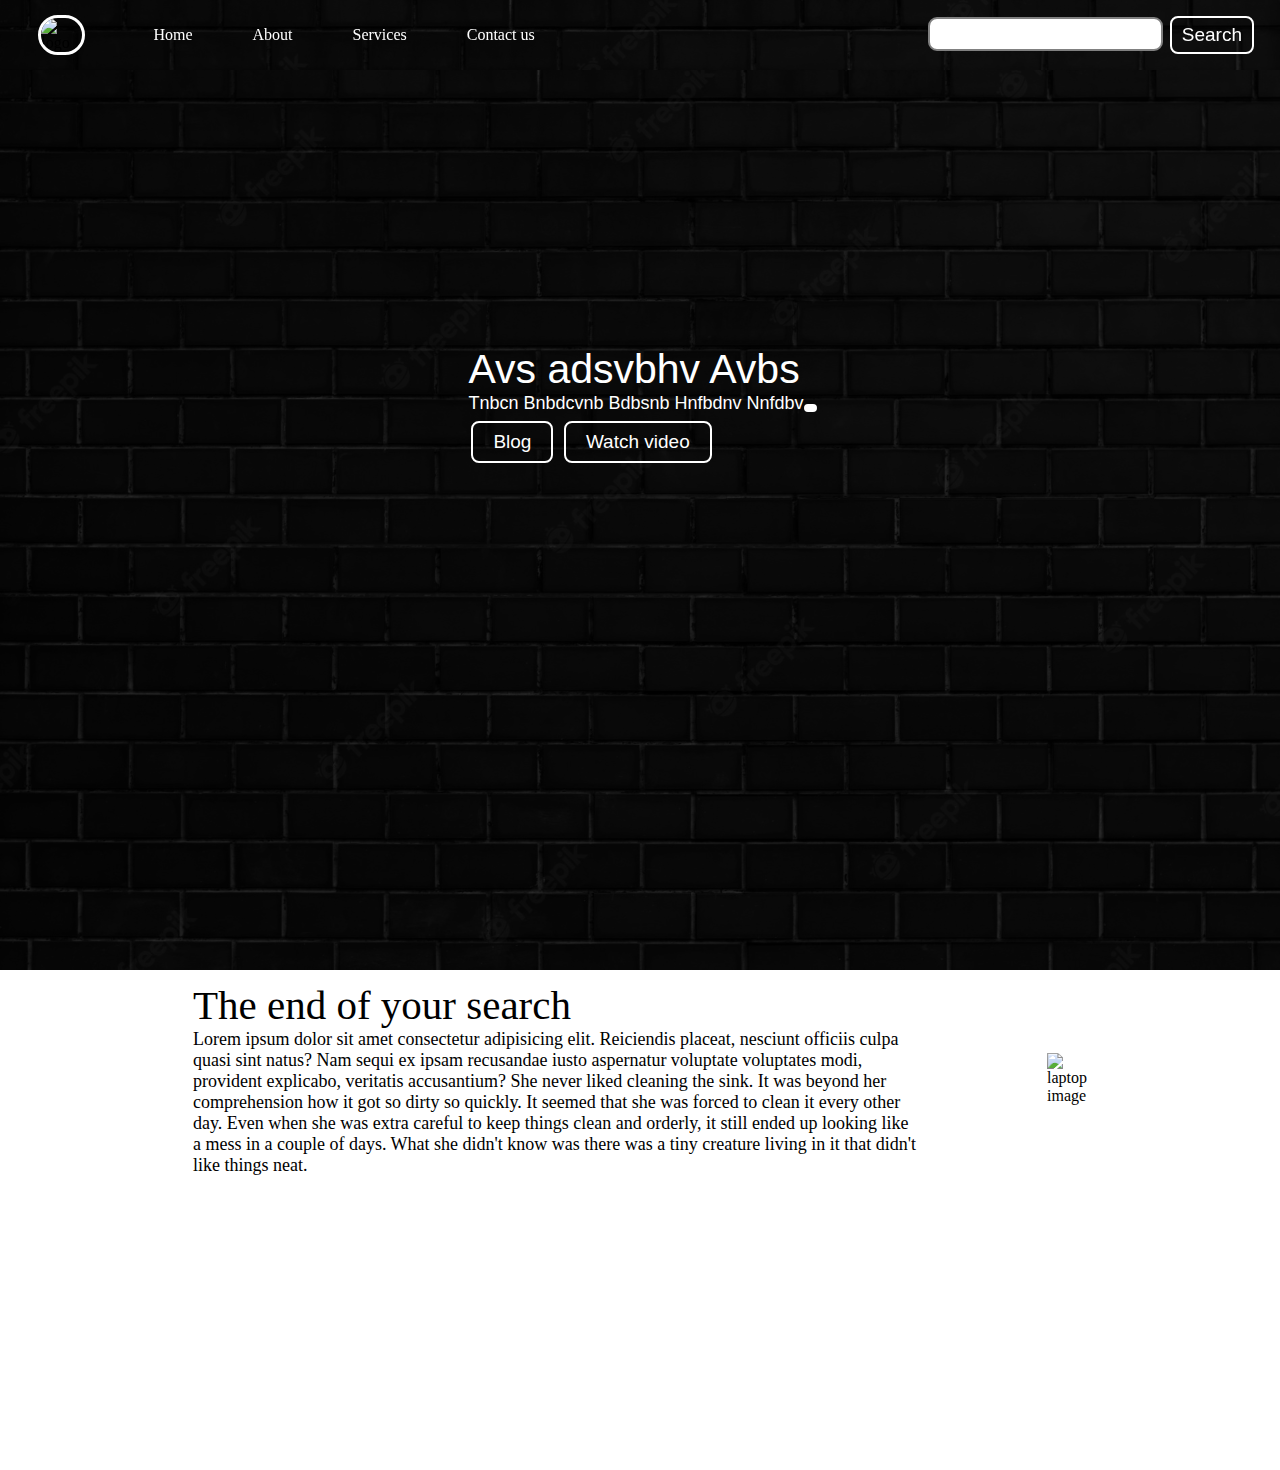
==== index.html @ e650e879 "dfd" ====
<!DOCTYPE html>
<html lang="en">
  <head>
    <meta charset="UTF-8" />
    <meta http-equiv="X-UA-Compatible" content="IE=edge" />
    <meta name="viewport" content="width=device-width, initial-scale=1.0" />
    <title>AmitRzk</title>
    <link rel="stylesheet" href="style.css" />
  </head>
  <body>
    <nav class="navbar background">
      <ul class="nav-list">
        <div class="logo"><img src="https://yt3.ggpht.com/ytc/AMLnZu_3RAJq7sZBb-MqEaMj4VtuwkOXBh1EakJxn1yDuw=s176-c-k-c0x00ffffff-no-rj" alt="logo">
        </div>
        <li><a href="#Home">Home</a></li>
        <li><a href="/about.html">About</a></li>
        <li><a href="#Services">Services</a></li>
        <li><a href="contact.html">Contact us</a></li>
        
      </ul>
      <div class="rightNav">
          <input type="text"  name="search" id="search">
          <button class="btn btn-sm">Search</button>
          
        </div>
    </nav>
    <section class="background firstSection">
      <div class="box-main">
        <div class="firstHalf">
          <p class="text-big">Avs adsvbhv Avbs</p>
          <p class="text-small">Tnbcn Bnbdcvnb Bdbsnb Hnfbdnv Nnfdbv</p>
          <div class="bottons">
            <button class="btn">Blog</button>
            <button class="btn">Watch video</button>
          </div>

        </div>
        <div class="secondHalf">
        <img src="https://yt3.ggpht.com/ytc/AMLnZu_3RAJq7sZBb-MqEaMj4VtuwkOXBh1EakJxn1yDuw=s176-c-k-c0x00ffffff-no-rj " alt="">
      </div>

    </section>

    <section class="secRight">
      <div class="paras">
      <p class="sectionTag text-big">The end of your search</p>
      <p class="sectionSubTag text-small">Lorem ipsum dolor sit amet consectetur adipisicing elit. Reiciendis placeat, nesciunt officiis culpa quasi sint natus? Nam sequi ex ipsam recusandae iusto aspernatur voluptate voluptates modi, provident explicabo, veritatis accusantium? She never liked cleaning the sink. It was beyond her comprehension how it got so dirty so quickly. It seemed that she was forced to clean it every other day. Even when she was extra careful to keep things clean and orderly, it still ended up looking like a mess in a couple of days. What she didn't know was there was a tiny creature living in it that didn't like things neat.</p>
    </div>
      <div class="thumbnail">
        <img src="https://yt3.ggpht.com/ytc/AMLnZu_3RAJq7sZBb-MqEaMj4VtuwkOXBh1EakJxn1yDuw=s176-c-k-c0x00ffffff-no-rj" alt="laptop image" class="imageFluid">
      </div>
   
    </section>
  </body>
</html>
---- style.css ----
*{
    margin: 0;
    padding: 0;
}
.logo{
    width: 20%;
    display: flex;
    justify-content: center;
    align-items: center;



}
.logo img{
    width: 33%;
    border:3px solid white;
    border-radius: 50px;
}

.navbar{
    display:flex;
    justify-content: center;
    align-items: center;
    position: sticky;
    top: 0;
    cursor: pointer;

}
.nav-list{
    width: 50%; 
    
    display: flex;
    align-items: center;



}
.nav-list li{
    list-style: none;
    padding: 26px 30px;

}
.nav-list li a{
    text-decoration: none;
    color: white;

}
.nav-list li a:hover{
    color: rgb(71, 42, 165);

}
.rightNav{
    
    width: 50%;
    text-align: right;
    padding: 0 23px;
    
    
}
#search{
    padding: 5px;
    font-size: 17px;
    border:2px solid gray;
    border-radius: 9px;
}
.background{
    background:rgba(0, 0, 0, 0.7) url('bg.jpg');
    background-size: cover;
    background-blend-mode: darken;
    
    


}
.firstSection{
    height: 100vh;
}
.box-main{
    display: flex;
    justify-content: center;
    align-items: center;
    color: white;
    font-family: 'Segoe UI', Tahoma, Geneva, Verdana, sans-serif;
    max-width: 50%;
    margin: auto;
    height: 75%;


}
.secondHalf img{
    width: 70%;
    border: 4px solid white;
    border-radius: 150px;
    display: block;
    margin: auto;

}
.text-big{
    font-size: 41px;
    

}
.text-small{
font-size: 18px;
}
.btn{
    padding: 8px 20px;
    margin: 7px 3px;
    border: 2px solid white;
    border-radius: 8px;
    font-size: 19px;
    background: none;
    color: white;
    cursor: pointer;
}
.btn-sm{
    padding: 6px 10px;
    vertical-align: middle;
}
.secRight{
    height: 500px;
    display: flex;
    align-items: center;
    justify-content: space-evenly;
    max-width: 80%;
    margin: auto;
}
.paras{
    padding: 283px 65px;
    padding-top: 0px;
}
.imageFluid{
    padding: 283px 65px;
    padding-top: 0px;
}
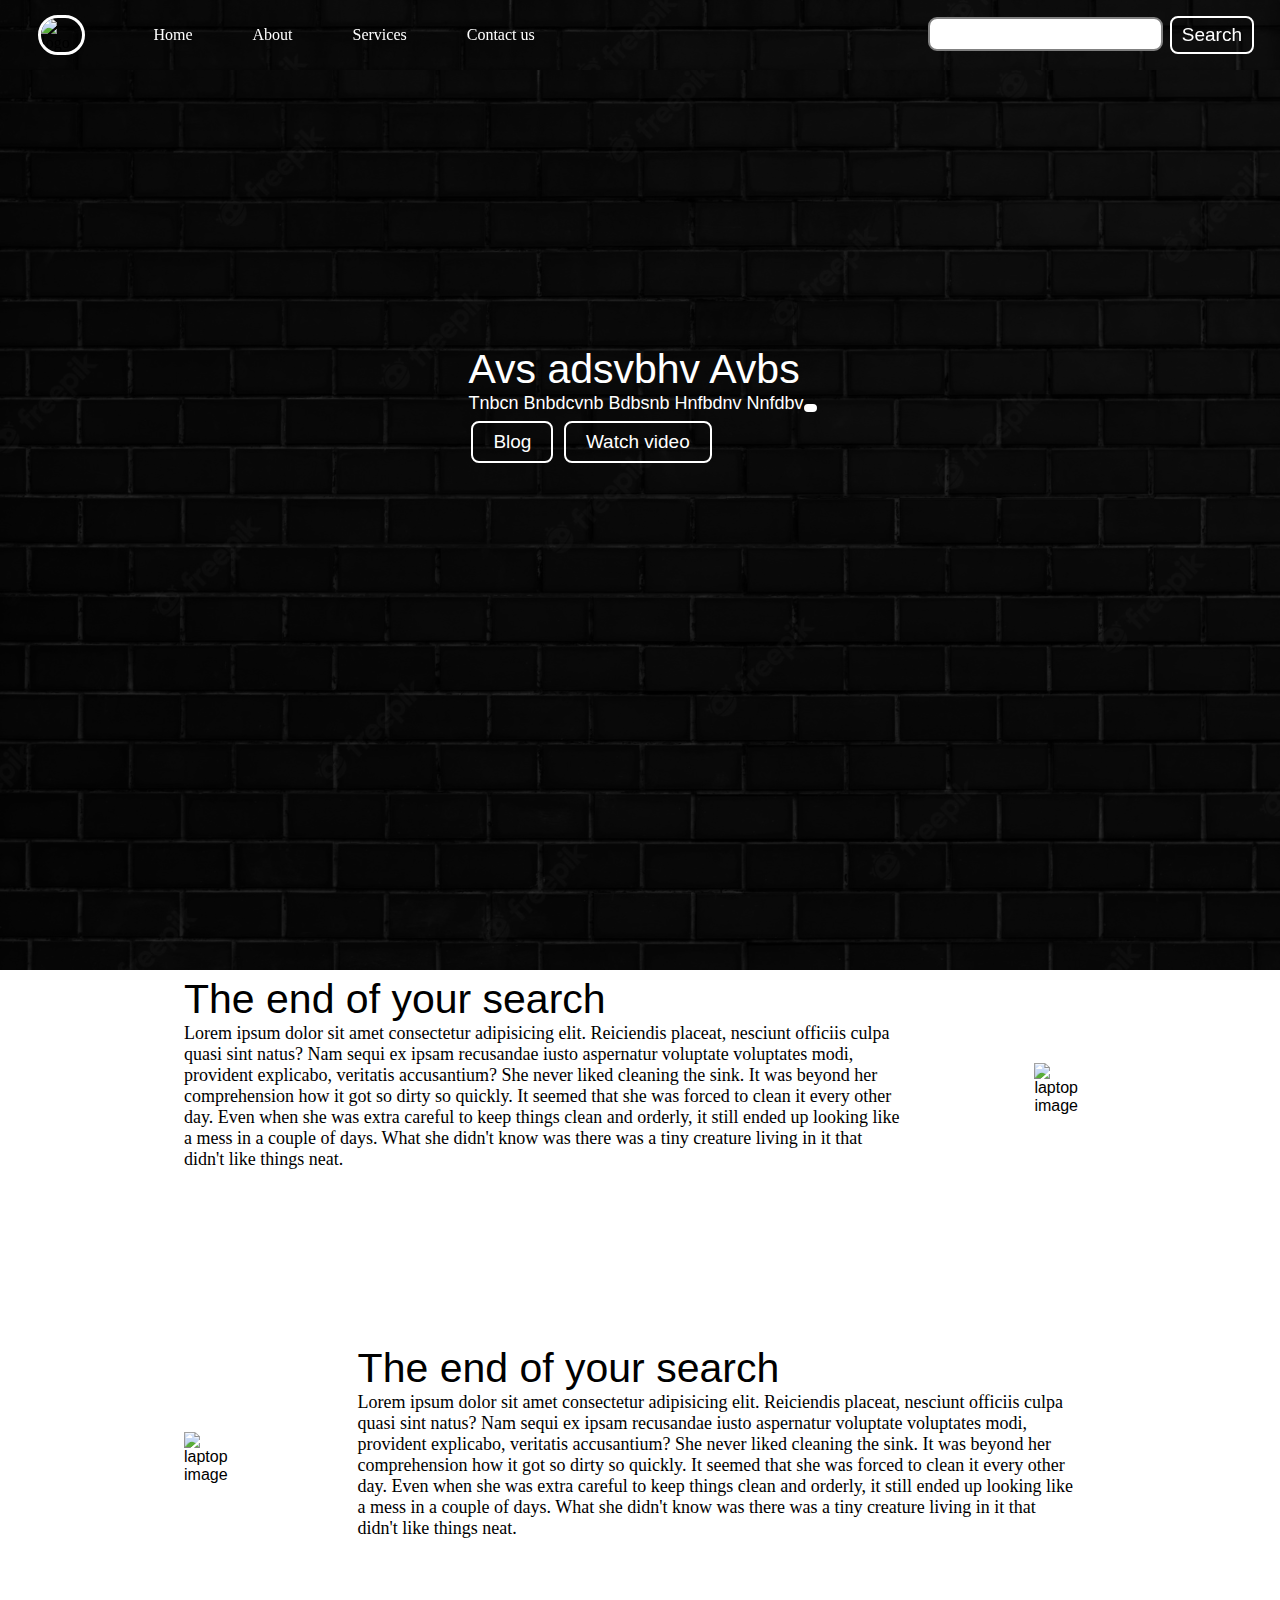
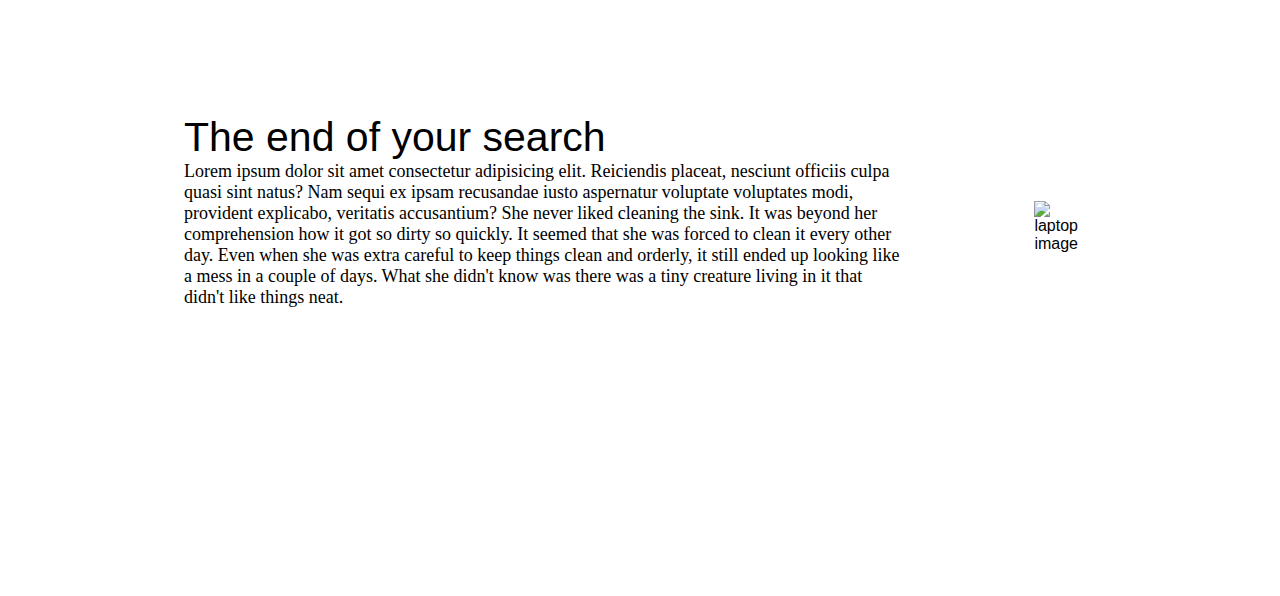
==== commit fceefc87: "vncn" ====
--- a/index.html
+++ b/index.html
@@ -41,13 +41,36 @@
 
     </section>
 
-    <section class="secRight">
+    <section class="section">
       <div class="paras">
       <p class="sectionTag text-big">The end of your search</p>
       <p class="sectionSubTag text-small">Lorem ipsum dolor sit amet consectetur adipisicing elit. Reiciendis placeat, nesciunt officiis culpa quasi sint natus? Nam sequi ex ipsam recusandae iusto aspernatur voluptate voluptates modi, provident explicabo, veritatis accusantium? She never liked cleaning the sink. It was beyond her comprehension how it got so dirty so quickly. It seemed that she was forced to clean it every other day. Even when she was extra careful to keep things clean and orderly, it still ended up looking like a mess in a couple of days. What she didn't know was there was a tiny creature living in it that didn't like things neat.</p>
     </div>
       <div class="thumbnail">
-        <img src="https://yt3.ggpht.com/ytc/AMLnZu_3RAJq7sZBb-MqEaMj4VtuwkOXBh1EakJxn1yDuw=s176-c-k-c0x00ffffff-no-rj" alt="laptop image" class="imageFluid">
+        <img src="https://img.freepik.com/premium-vector/cool-gamer-character-mascot-logo_10308-81.jpg?w=2000" alt="laptop image" class="imageFluid">
+      </div>
+   
+    </section>
+
+
+    <section class=" section section-left">
+      <div class="paras">
+      <p class="sectionTag text-big">The end of your search</p>
+      <p class="sectionSubTag text-small">Lorem ipsum dolor sit amet consectetur adipisicing elit. Reiciendis placeat, nesciunt officiis culpa quasi sint natus? Nam sequi ex ipsam recusandae iusto aspernatur voluptate voluptates modi, provident explicabo, veritatis accusantium? She never liked cleaning the sink. It was beyond her comprehension how it got so dirty so quickly. It seemed that she was forced to clean it every other day. Even when she was extra careful to keep things clean and orderly, it still ended up looking like a mess in a couple of days. What she didn't know was there was a tiny creature living in it that didn't like things neat.</p>
+    </div>
+      <div class="thumbnail">
+        <img src="https://images.pexels.com/photos/1714208/pexels-photo-1714208.jpeg?auto=compress&cs=tinysrgb&dpr=1&w=500" alt="laptop image" class="imageFluid">
+      </div>
+   
+    </section>
+
+    <section class="section">
+      <div class="paras">
+      <p class="sectionTag text-big">The end of your search</p>
+      <p class="sectionSubTag text-small">Lorem ipsum dolor sit amet consectetur adipisicing elit. Reiciendis placeat, nesciunt officiis culpa quasi sint natus? Nam sequi ex ipsam recusandae iusto aspernatur voluptate voluptates modi, provident explicabo, veritatis accusantium? She never liked cleaning the sink. It was beyond her comprehension how it got so dirty so quickly. It seemed that she was forced to clean it every other day. Even when she was extra careful to keep things clean and orderly, it still ended up looking like a mess in a couple of days. What she didn't know was there was a tiny creature living in it that didn't like things neat.</p>
+    </div>
+      <div class="thumbnail">
+        <img src="https://computercures.com.au/wp-content/uploads/2018/08/desktop.jpg" alt="laptop image" class="imageFluid">
       </div>
    
     </section>
--- a/style.css
+++ b/style.css
@@ -117,19 +117,31 @@
     padding: 6px 10px;
     vertical-align: middle;
 }
-.secRight{
-    height: 500px;
+.section{
+    height: 250px;
     display: flex;
     align-items: center;
     justify-content: space-evenly;
     max-width: 80%;
-    margin: auto;
+    margin: 119px;
+    font-family: Arial, Helvetica, sans-serif;
 }
 .paras{
     padding: 283px 65px;
     padding-top: 0px;
 }
 .imageFluid{
-    padding: 283px 65px;
+    padding: 250px 65px;
     padding-top: 0px;
+}
+.section-left{
+    flex-direction: row-reverse;
+}
+.sectionSubTag{
+    font-family: Cambria, Cochin, Georgia, Times, 'Times New Roman', serif;
+}
+.thumbnail img{
+    width: 220px;
+    
+
 }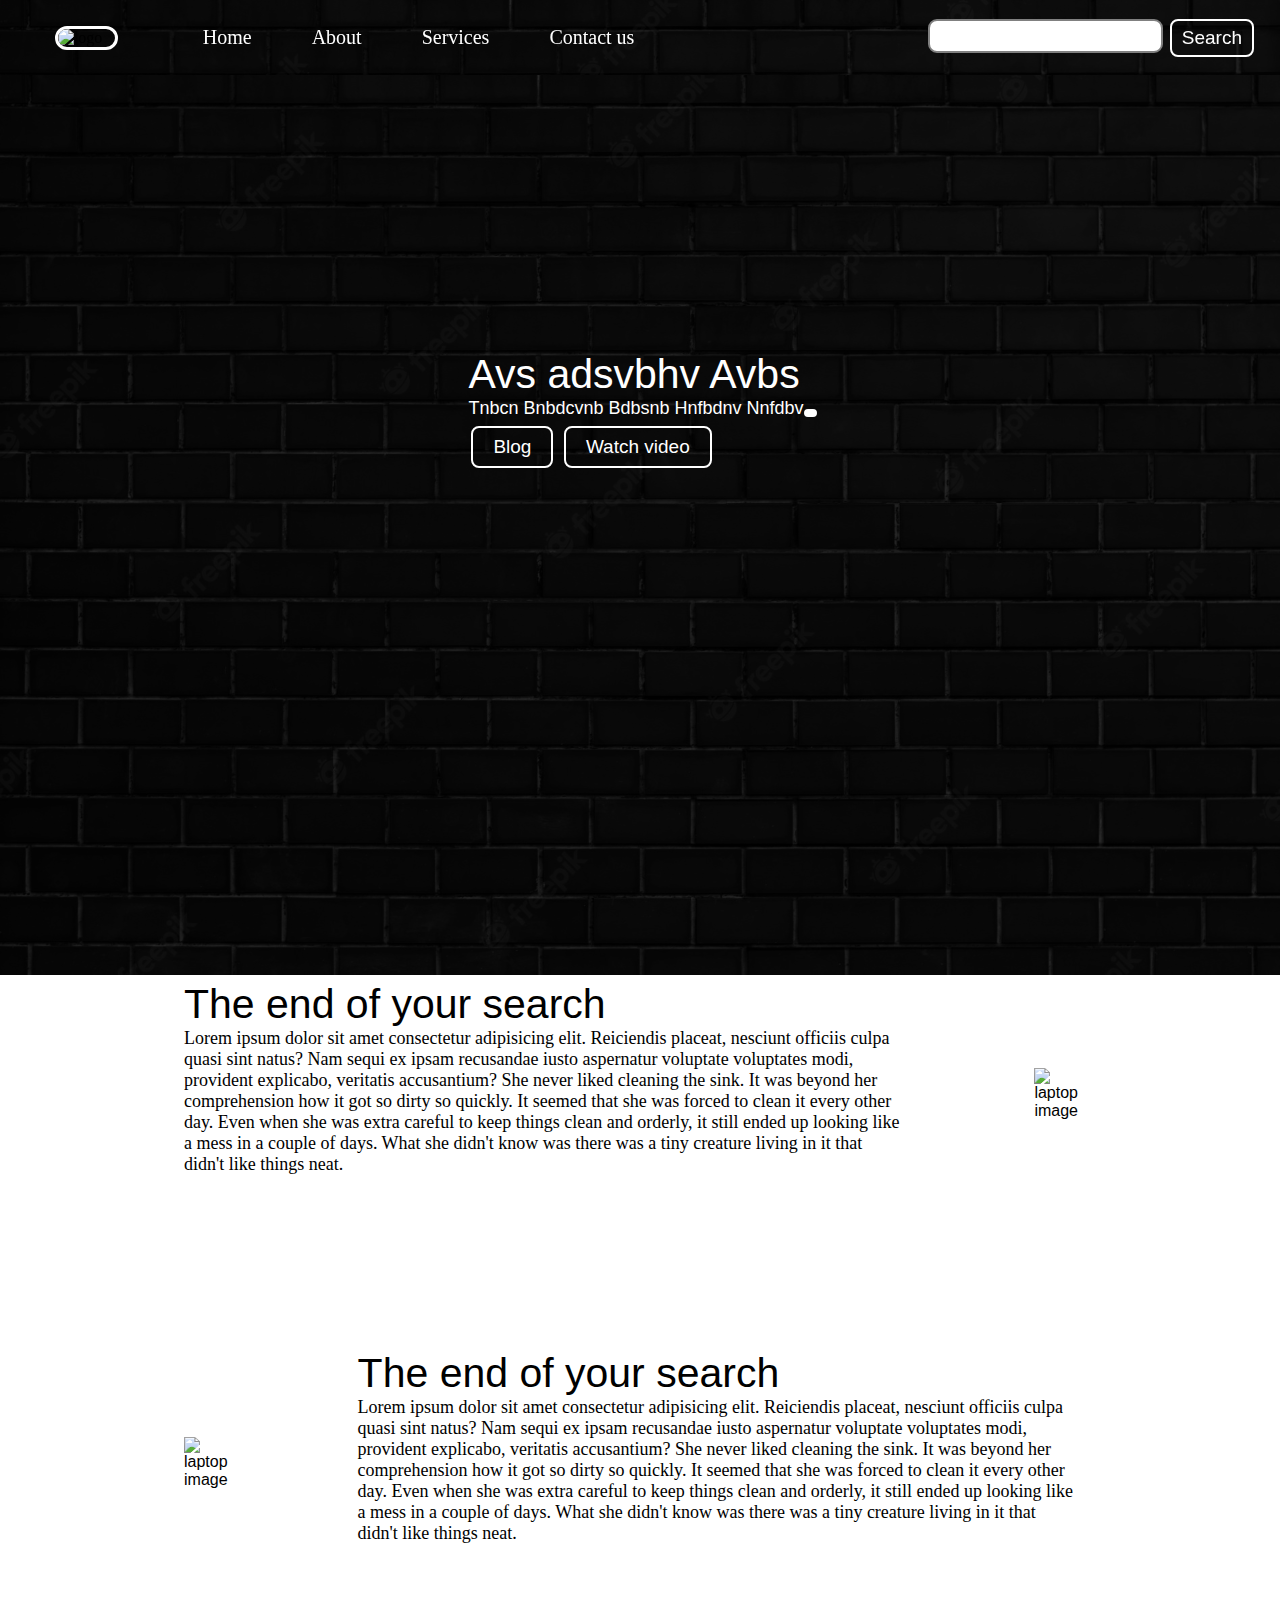
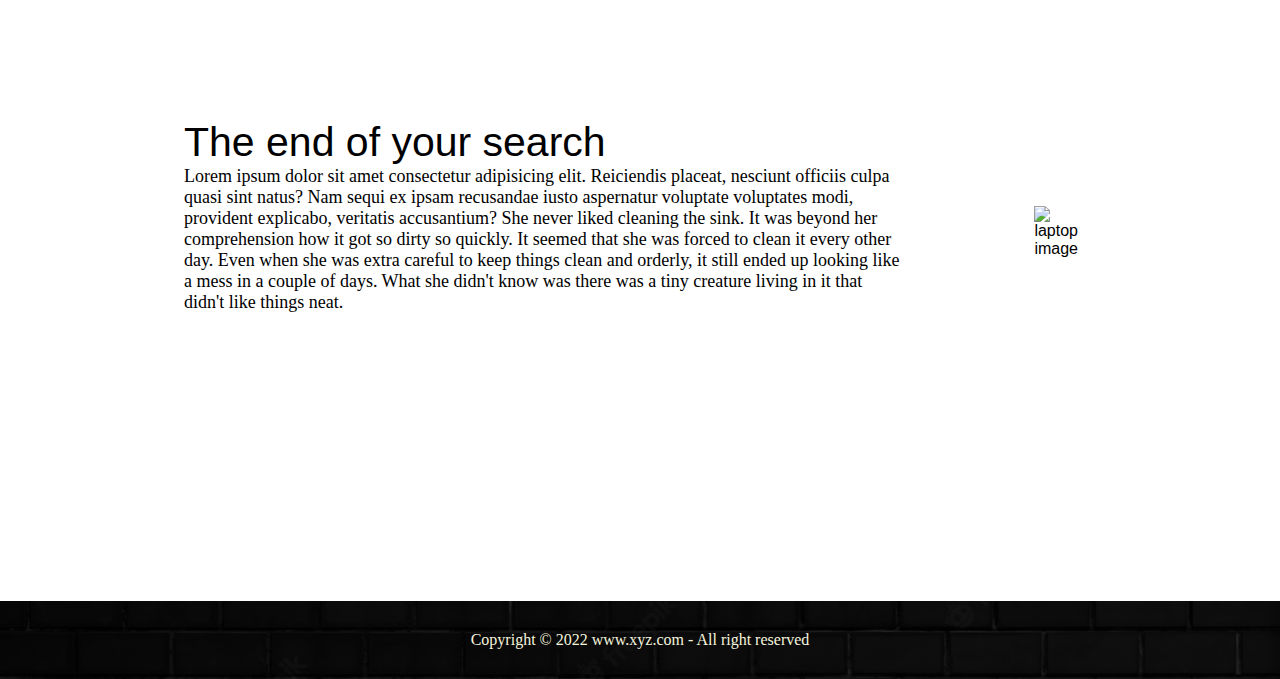
==== commit 43869344: "hgg" ====
--- a/index.html
+++ b/index.html
@@ -8,7 +8,7 @@
     <link rel="stylesheet" href="style.css" />
   </head>
   <body>
-    <nav class="navbar background">
+    <nav class="navbar background h-nav">
       <ul class="nav-list">
         <div class="logo"><img src="https://yt3.ggpht.com/ytc/AMLnZu_3RAJq7sZBb-MqEaMj4VtuwkOXBh1EakJxn1yDuw=s176-c-k-c0x00ffffff-no-rj" alt="logo">
         </div>
@@ -22,6 +22,11 @@
           <input type="text"  name="search" id="search">
           <button class="btn btn-sm">Search</button>
           
+        </div>
+        <div class="burger">
+          <div class="line"></div>
+          <div class="line"></div>
+          <div class="line"></div>
         </div>
     </nav>
     <section class="background firstSection">
@@ -74,5 +79,10 @@
       </div>
    
     </section>
+    <footer class="background">
+      <p class="text-footer">
+        Copyright &copy; 2022 www.xyz.com - All right reserved
+      </p>
+    </footer>
   </body>
 </html>
--- a/style.css
+++ b/style.css
@@ -27,7 +27,7 @@
 
 }
 .nav-list{
-    width: 50%; 
+    width: 70%; 
     
     display: flex;
     align-items: center;
@@ -43,6 +43,8 @@
 .nav-list li a{
     text-decoration: none;
     color: white;
+    font-size: 20px;
+    font-family: Cambria, Cochin, Georgia, Times, 'Times New Roman', serif;
 
 }
 .nav-list li a:hover{
@@ -51,7 +53,7 @@
 }
 .rightNav{
     
-    width: 50%;
+    width: 30%;
     text-align: right;
     padding: 0 23px;
     
@@ -144,4 +146,53 @@
     width: 220px;
     
 
+}
+.text-footer{
+    text-align: center;
+    
+    display:flex;
+    justify-content: center;
+    padding: 30px 0;
+    color: beige;
+
+}
+.burger{
+    display: none;
+    position: absolute;
+    cursor: pointer;
+    right: 5%;
+    top: 35px;
+
+}
+.line{
+    width: 30px;
+    background-color: white;
+    margin: 2px 1px;
+    height: 4px;
+}
+@media only screen and (max-width:998px){
+
+    .nav-list{
+        flex-direction:column;
+}
+.navbar{
+    
+    flex-direction:column;
+
+}
+.rightNav{
+    text-align: center;
+   
+}
+#search{
+    width: 100%;
+
+}
+.burger{
+    display: block;
+}
+.h-nav{
+    height: 75px;
+}
+ 
 }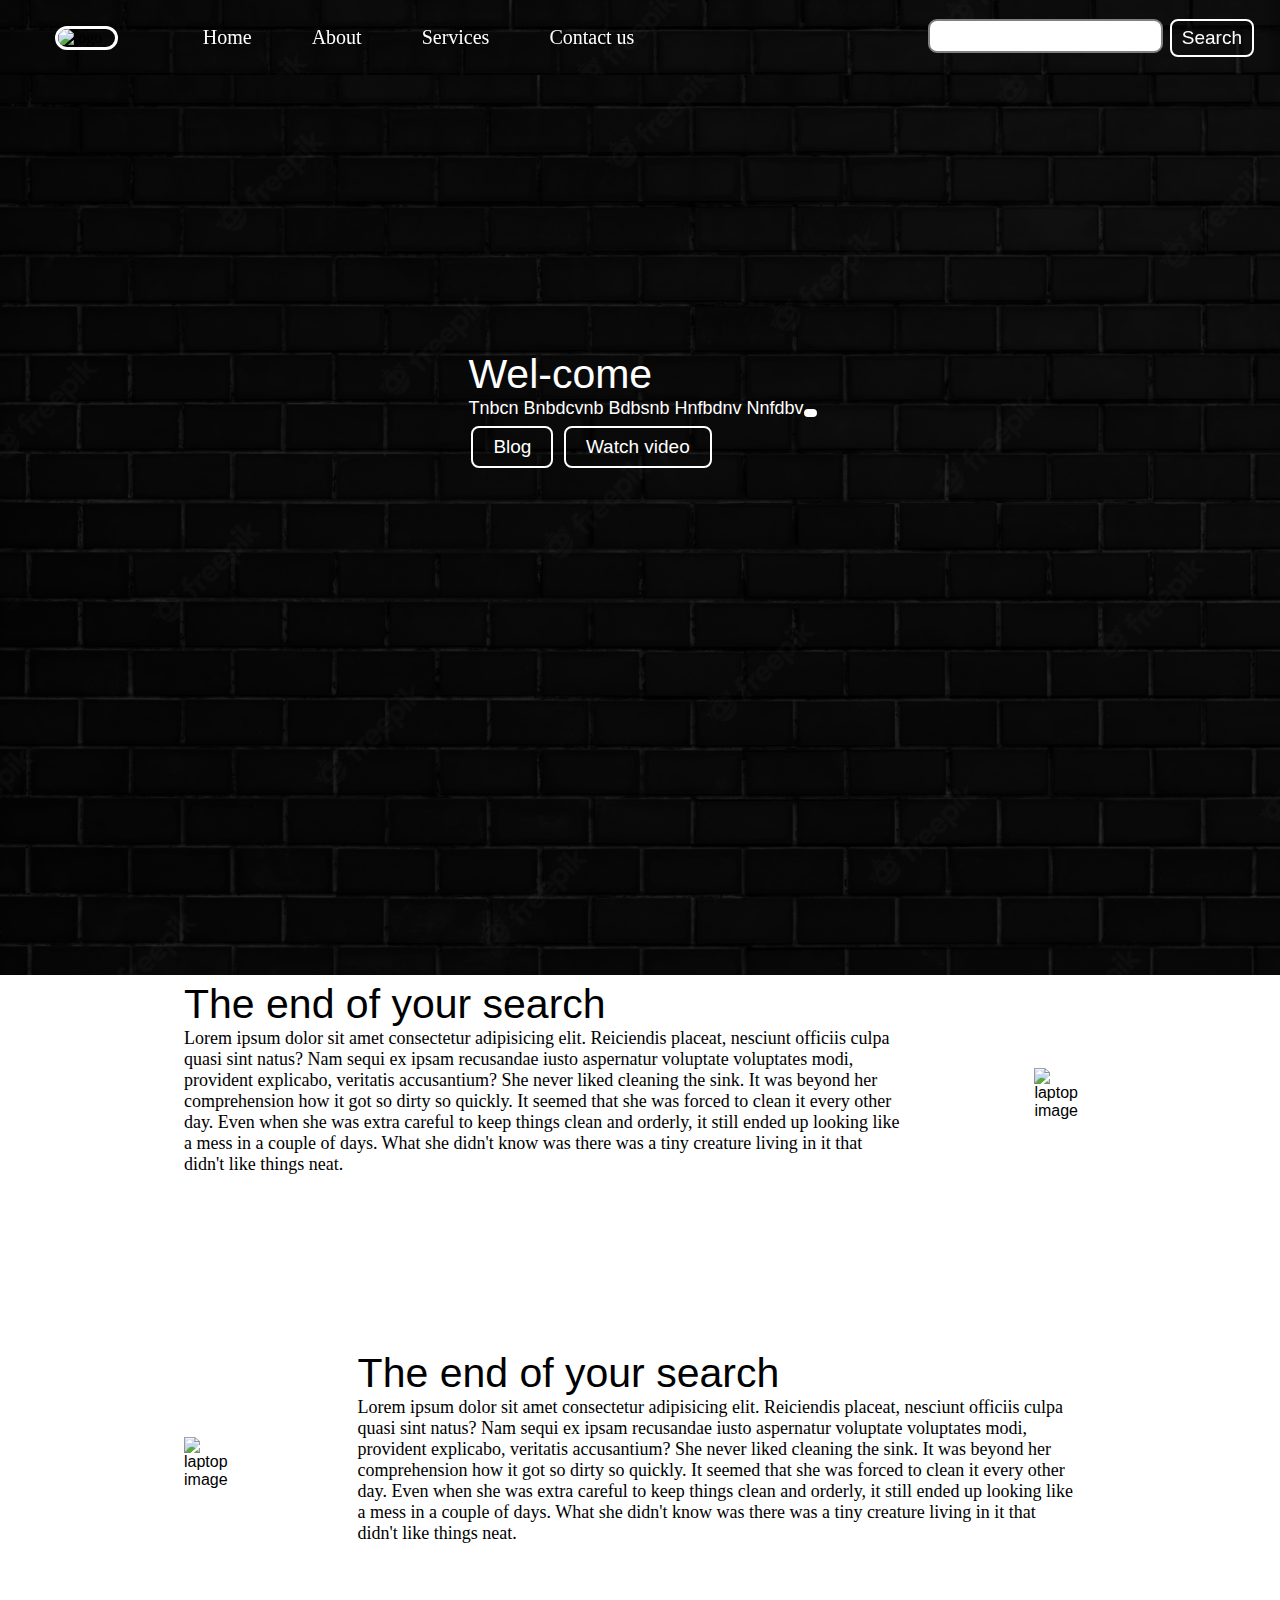
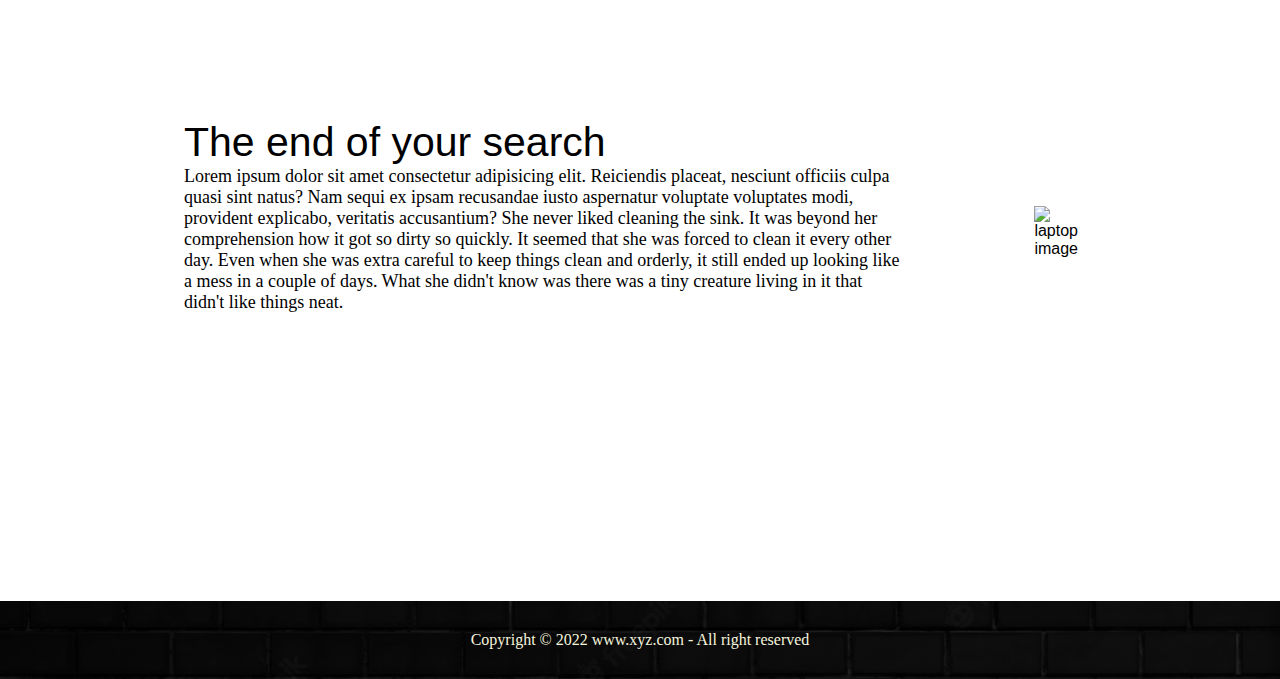
==== commit aabc8c1a: "dhd" ====
--- a/index.html
+++ b/index.html
@@ -6,10 +6,11 @@
     <meta name="viewport" content="width=device-width, initial-scale=1.0" />
     <title>AmitRzk</title>
     <link rel="stylesheet" href="style.css" />
+    <script src="resp.js"></script>
   </head>
   <body>
-    <nav class="navbar background h-nav">
-      <ul class="nav-list">
+    <nav class="navbar background h-nav-res">
+      <ul class="nav-list v-class-res">
         <div class="logo"><img src="https://yt3.ggpht.com/ytc/AMLnZu_3RAJq7sZBb-MqEaMj4VtuwkOXBh1EakJxn1yDuw=s176-c-k-c0x00ffffff-no-rj" alt="logo">
         </div>
         <li><a href="#Home">Home</a></li>
@@ -18,7 +19,7 @@
         <li><a href="contact.html">Contact us</a></li>
         
       </ul>
-      <div class="rightNav">
+      <div class="rightNav v-class-res">
           <input type="text"  name="search" id="search">
           <button class="btn btn-sm">Search</button>
           
@@ -32,7 +33,7 @@
     <section class="background firstSection">
       <div class="box-main">
         <div class="firstHalf">
-          <p class="text-big">Avs adsvbhv Avbs</p>
+          <p class="text-big">Wel-come </p>
           <p class="text-small">Tnbcn Bnbdcvnb Bdbsnb Hnfbdnv Nnfdbv</p>
           <div class="bottons">
             <button class="btn">Blog</button>
--- a/style.css
+++ b/style.css
@@ -191,8 +191,11 @@
 .burger{
     display: block;
 }
-.h-nav{
+.h-nav-res{
     height: 75px;
+}
+.v-class-res{
+    opacity: 0;
 }
  
 }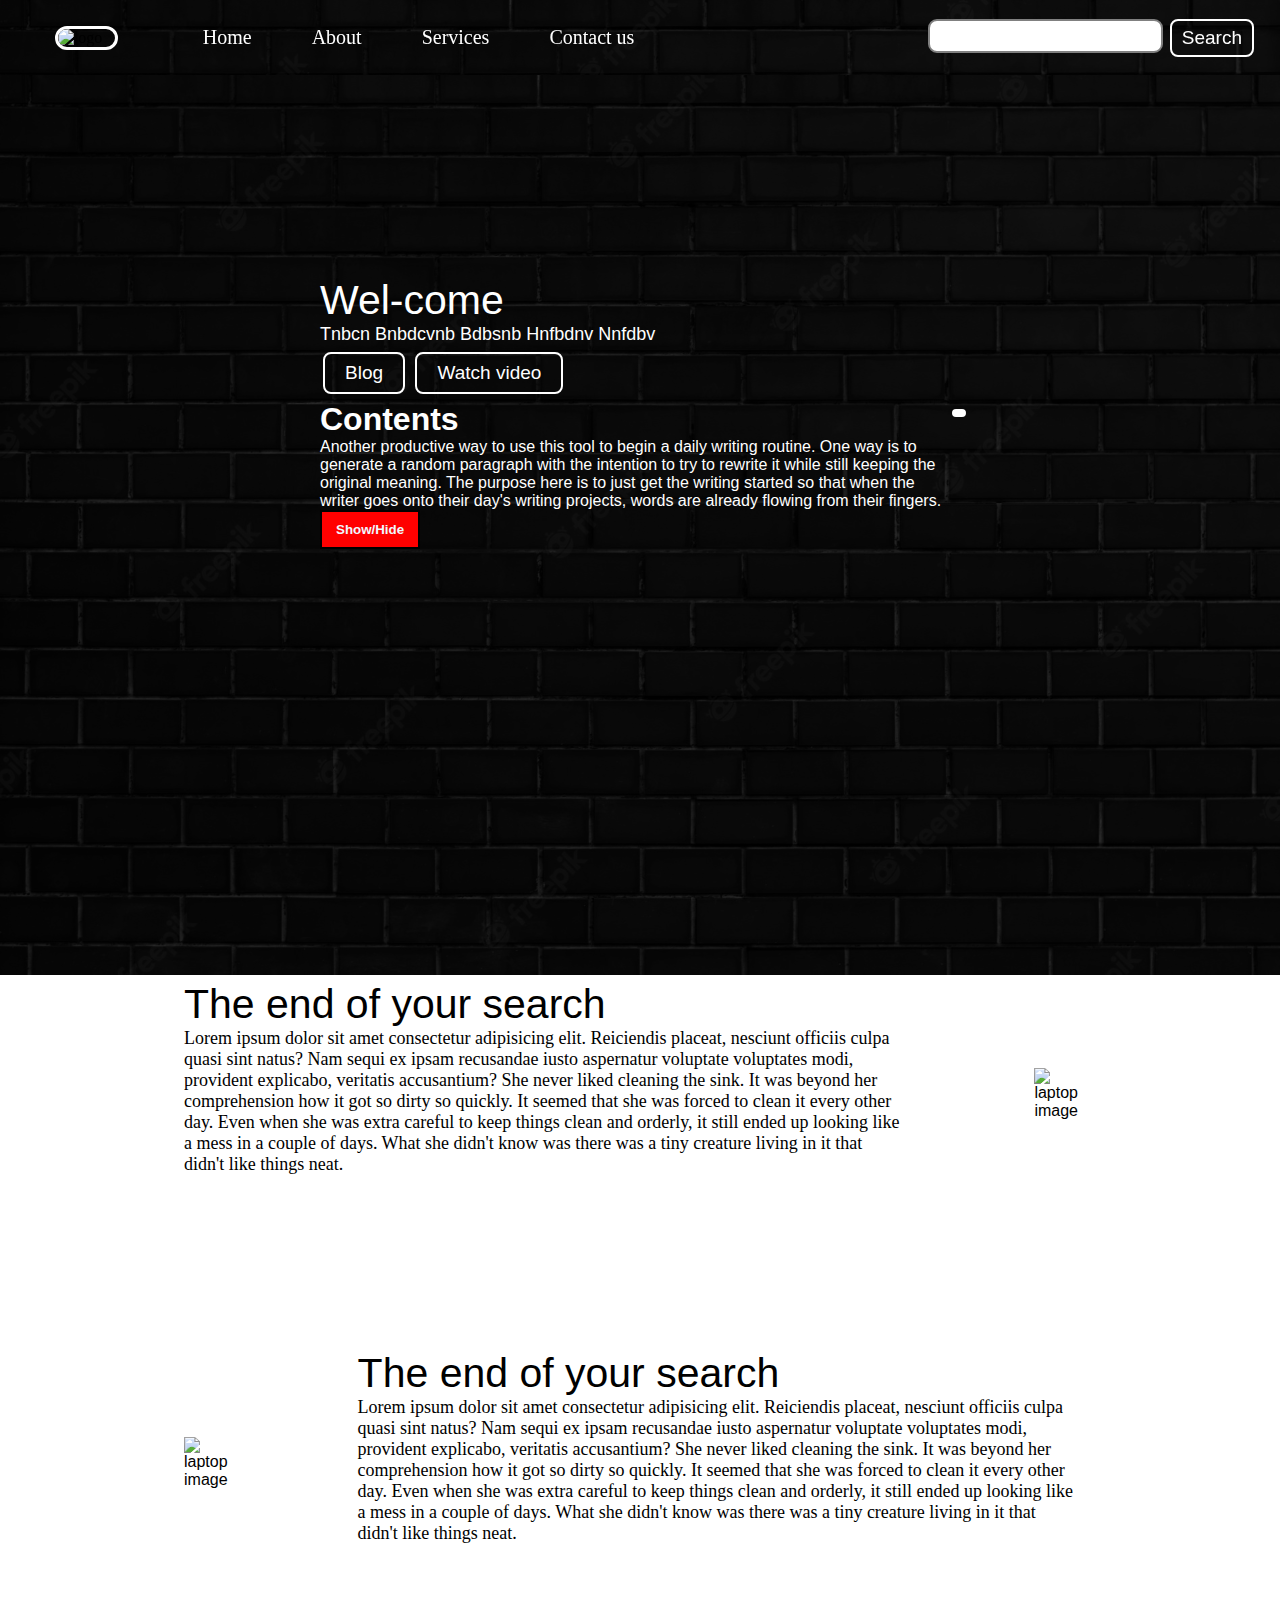
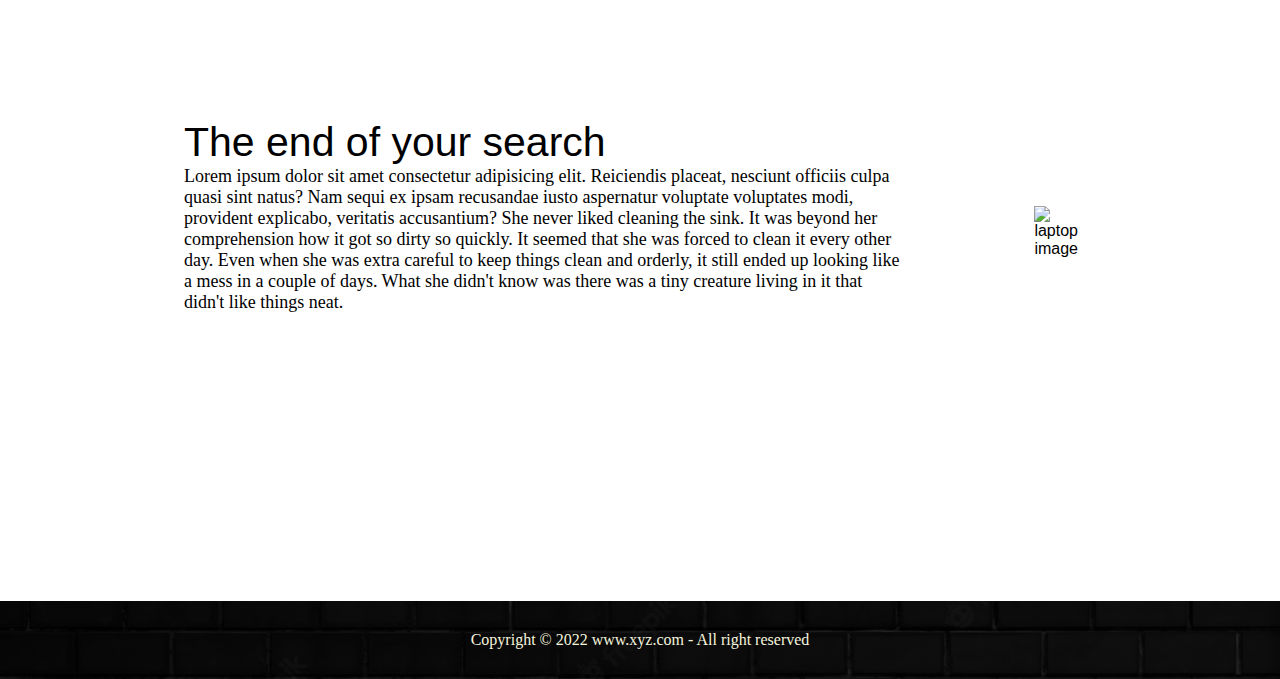
==== commit eb0cec00: "hgg" ====
--- a/index.html
+++ b/index.html
@@ -40,6 +40,11 @@
             <button class="btn">Watch video</button>
           </div>
 
+          <div class="docs">
+            <h1>Contents</h1>
+            <p id="para">Another productive way to use this tool to begin a daily writing routine. One way is to generate a random paragraph with the intention to try to rewrite it while still keeping the original meaning. The purpose here is to just get the writing started so that when the writer goes onto their day's writing projects, words are already flowing from their fingers.</p>
+            <button id="btn" onclick="togglehide()">Show/Hide</button>
+          </div>
         </div>
         <div class="secondHalf">
         <img src="https://yt3.ggpht.com/ytc/AMLnZu_3RAJq7sZBb-MqEaMj4VtuwkOXBh1EakJxn1yDuw=s176-c-k-c0x00ffffff-no-rj " alt="">
--- a/style.css
+++ b/style.css
@@ -162,7 +162,19 @@
     cursor: pointer;
     right: 5%;
     top: 35px;
-
+    border-radius: 8px;
+    cursor: pointer;
+
+}
+.docs{
+    
+}
+#btn{
+    padding:10px 14px;
+    background-color: red;
+    border: 2px solid black;
+    color: aliceblue;
+    font-weight: bold;
 }
 .line{
     width: 30px;
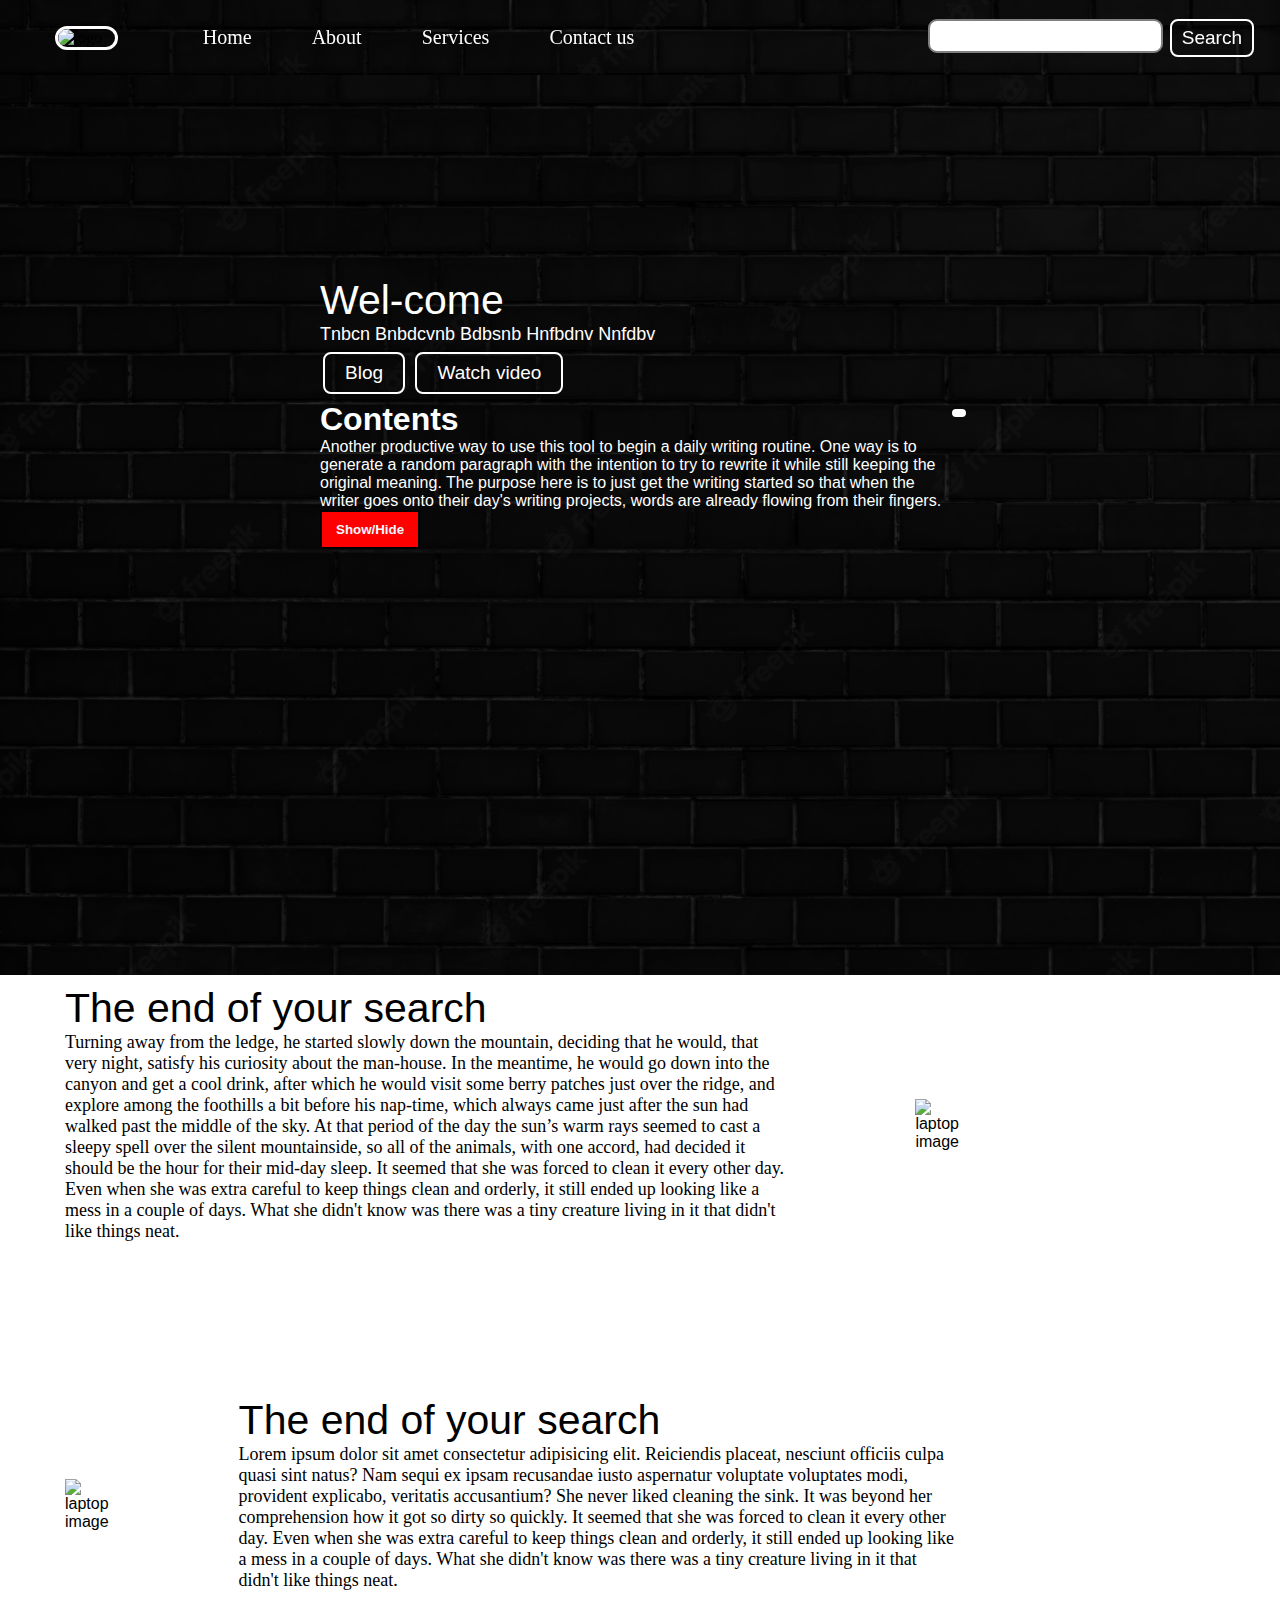
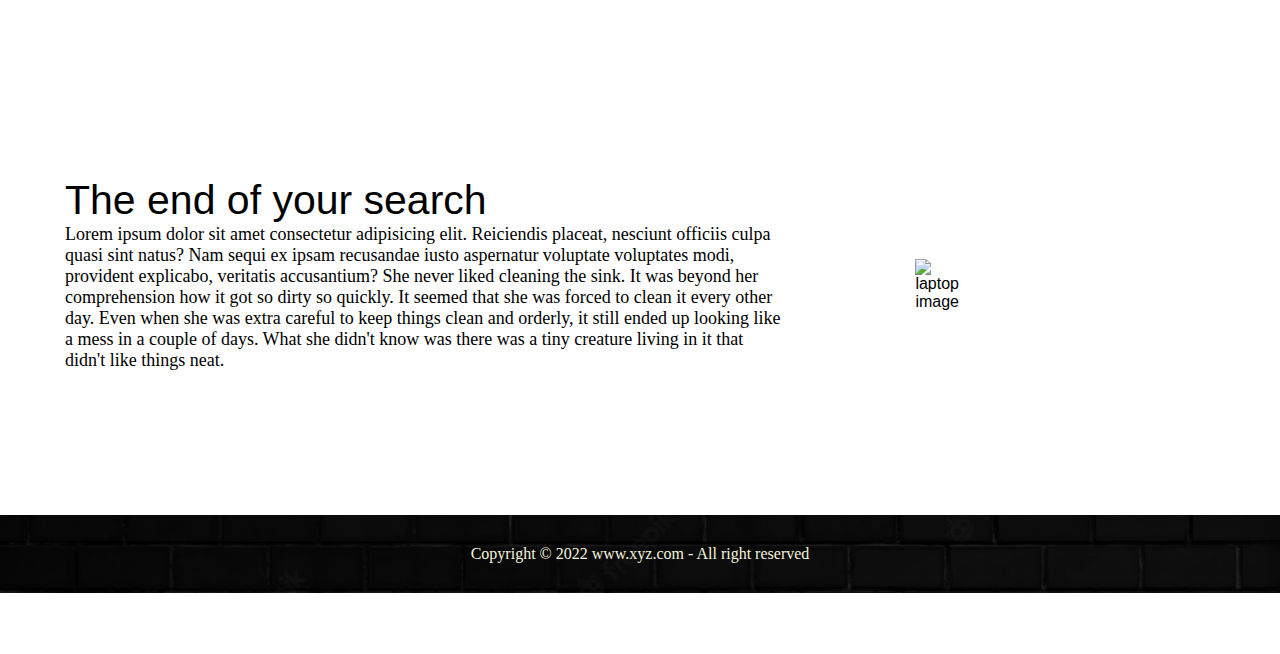
==== commit 3df02ebe: "last" ====
--- a/index.html
+++ b/index.html
@@ -6,7 +6,7 @@
     <meta name="viewport" content="width=device-width, initial-scale=1.0" />
     <title>AmitRzk</title>
     <link rel="stylesheet" href="style.css" />
-    <script src="resp.js"></script>
+    
   </head>
   <body>
     <nav class="navbar background h-nav-res">
@@ -46,16 +46,18 @@
             <button id="btn" onclick="togglehide()">Show/Hide</button>
           </div>
         </div>
+
+          
         <div class="secondHalf">
         <img src="https://yt3.ggpht.com/ytc/AMLnZu_3RAJq7sZBb-MqEaMj4VtuwkOXBh1EakJxn1yDuw=s176-c-k-c0x00ffffff-no-rj " alt="">
       </div>
 
     </section>
 
-    <section class="section">
+    <section class="section" id="Services">
       <div class="paras">
       <p class="sectionTag text-big">The end of your search</p>
-      <p class="sectionSubTag text-small">Lorem ipsum dolor sit amet consectetur adipisicing elit. Reiciendis placeat, nesciunt officiis culpa quasi sint natus? Nam sequi ex ipsam recusandae iusto aspernatur voluptate voluptates modi, provident explicabo, veritatis accusantium? She never liked cleaning the sink. It was beyond her comprehension how it got so dirty so quickly. It seemed that she was forced to clean it every other day. Even when she was extra careful to keep things clean and orderly, it still ended up looking like a mess in a couple of days. What she didn't know was there was a tiny creature living in it that didn't like things neat.</p>
+      <p class="sectionSubTag text-small">Turning away from the ledge, he started slowly down the mountain, deciding that he would, that very night, satisfy his curiosity about the man-house. In the meantime, he would go down into the canyon and get a cool drink, after which he would visit some berry patches just over the ridge, and explore among the foothills a bit before his nap-time, which always came just after the sun had walked past the middle of the sky. At that period of the day the sun’s warm rays seemed to cast a sleepy spell over the silent mountainside, so all of the animals, with one accord, had decided it should be the hour for their mid-day sleep. It seemed that she was forced to clean it every other day. Even when she was extra careful to keep things clean and orderly, it still ended up looking like a mess in a couple of days. What she didn't know was there was a tiny creature living in it that didn't like things neat.</p>
     </div>
       <div class="thumbnail">
         <img src="https://img.freepik.com/premium-vector/cool-gamer-character-mascot-logo_10308-81.jpg?w=2000" alt="laptop image" class="imageFluid">
@@ -64,7 +66,7 @@
     </section>
 
 
-    <section class=" section section-left">
+    <section class=" section section-left" id="Blog">
       <div class="paras">
       <p class="sectionTag text-big">The end of your search</p>
       <p class="sectionSubTag text-small">Lorem ipsum dolor sit amet consectetur adipisicing elit. Reiciendis placeat, nesciunt officiis culpa quasi sint natus? Nam sequi ex ipsam recusandae iusto aspernatur voluptate voluptates modi, provident explicabo, veritatis accusantium? She never liked cleaning the sink. It was beyond her comprehension how it got so dirty so quickly. It seemed that she was forced to clean it every other day. Even when she was extra careful to keep things clean and orderly, it still ended up looking like a mess in a couple of days. What she didn't know was there was a tiny creature living in it that didn't like things neat.</p>
@@ -90,5 +92,6 @@
         Copyright &copy; 2022 www.xyz.com - All right reserved
       </p>
     </footer>
+    <script src="resp.js"></script>
   </body>
 </html>
--- a/style.css
+++ b/style.css
@@ -1,6 +1,9 @@
 *{
     margin: 0;
     padding: 0;
+}
+html{
+    scroll-behavior: smooth;
 }
 .logo{
     width: 20%;
@@ -24,7 +27,7 @@
     position: sticky;
     top: 0;
     cursor: pointer;
-
+    
 }
 .nav-list{
     width: 70%; 
@@ -120,12 +123,15 @@
     vertical-align: middle;
 }
 .section{
-    height: 250px;
+
+    height: 200px;
+    
     display: flex;
     align-items: center;
     justify-content: space-evenly;
     max-width: 80%;
-    margin: 119px;
+    margin-top:  180px;
+    margin-bottom: 0px;
     font-family: Arial, Helvetica, sans-serif;
 }
 .paras{
@@ -133,7 +139,7 @@
     padding-top: 0px;
 }
 .imageFluid{
-    padding: 250px 65px;
+    padding: 260px 65px;
     padding-top: 0px;
 }
 .section-left{
@@ -188,13 +194,25 @@
         flex-direction:column;
 }
 .navbar{
+
+    height: 477px;
+
     
     flex-direction:column;
-
+    transition: all 0.7s ease-out;
+    
 }
 .rightNav{
     text-align: center;
    
+}
+.box-main{
+    flex-direction: column-reverse;
+    max-width: 100%;
+}
+.section{
+    flex-direction: column-reverse;
+    height: 607px;
 }
 #search{
     width: 100%;
@@ -209,5 +227,24 @@
 .v-class-res{
     opacity: 0;
 }
+.text-big{
+    text-align: center;
+}
+.text-small{
+    text-align:center;
+}
+.buttons{
+    text-align: center;
+}
+.paras{
+    padding: 0px;
+}
+.thumbnail{
+    padding: 0px;
+}
+.imageFluid{
+    padding: 0px 65px;
+    padding-top: 0px;
+}
  
 }